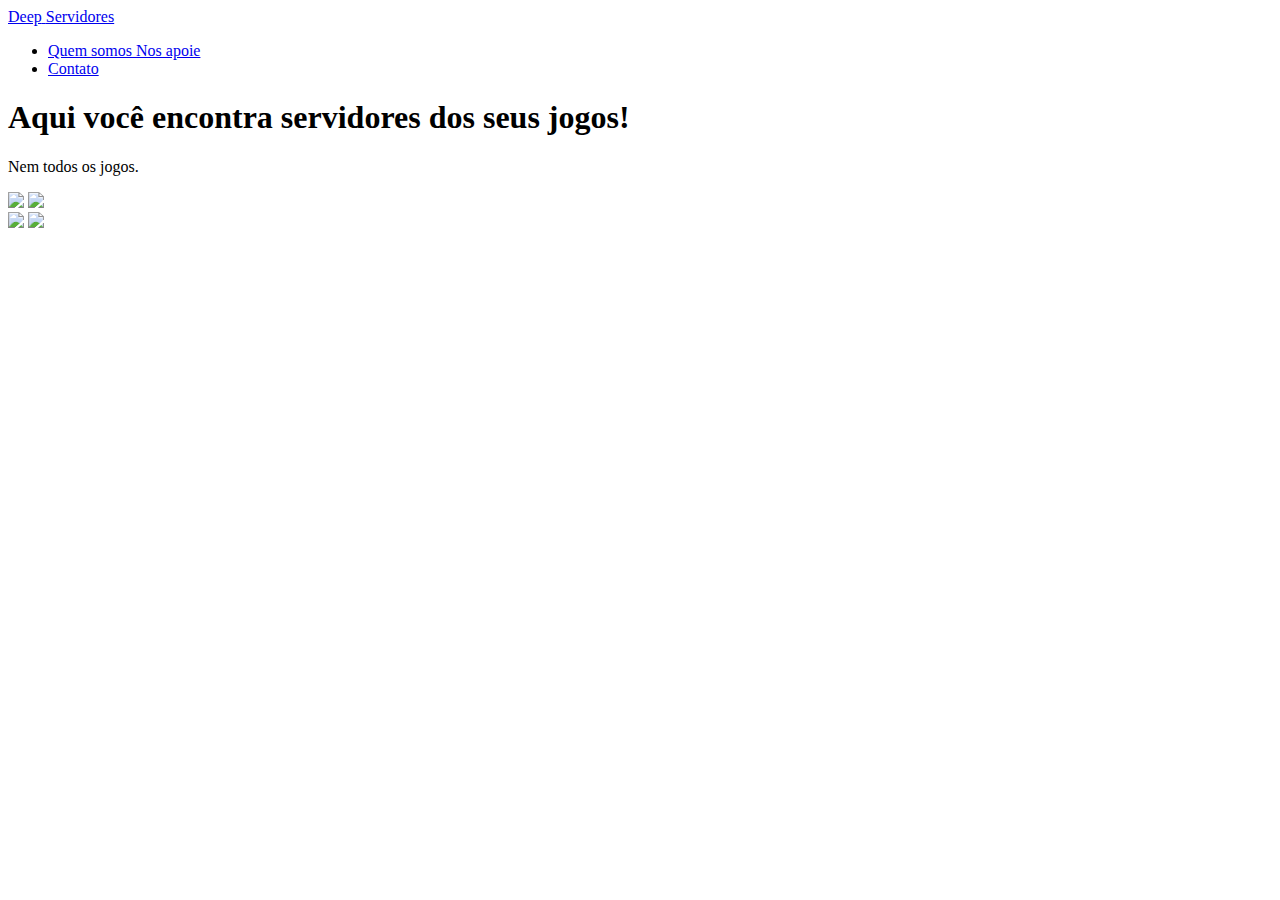
==== indezx.html @ 8160c916 "Update indezx.html" ====
<!--TODOIST:-->
<!--O: colocar os cards de qualidade de servidor
3 cards - atendimento ao cliente
-->
<!--O: adicionar os cards quando clicado em algum icone-->

<!DOCTYPE html>
<html lang="pt-br">

<head>
  <meta charset="UTF-8" />
  <meta name="viewport" content="width=<device-width>, initial-scale=1.0" />
  <meta http-equiv="X-UA-Compatible" content="ie=edge" />
  <link rel="stylesheet" type="text/css" href="index.css" />
  <link
    href="https://fonts.googleapis.com/css?family=Poppins:300,700&display=swap"
    rel="stylesheet" />

  <title>Deep Servidores</title>
</head>

<body>
  <div class="wrapper">
    <header class="header">
      <div class="logo">
        <a href="/"><span class="batata">Deep</span>
          <span class="branco">Servidores</span></a>
      </div>
      <nav>
        <ul class="menu">
          <li>
            <a href="/">
              Quem somos
            </a>
            <a href="/">
              Nos apoie
            </a>
          </li>
          <li>
            <a href="/">
              Contato
            </a>
          </li>
        </ul>
      </nav>
    </header>
    <div class="content">
      <h1>
        Aqui você encontra servidores
        dos seus jogos!
      </h1>
      <p>Nem todos os jogos.</p>
    </div>
  </div>
  <section div class="flex">
    <div>
      <a href="/"> <img src="https://i.imgur.com/0zVkZj6.png" /></a>
      <a href="/"><img src="https://imgur.com/4L34Gkx.png" /></a>
    </div>
    <div class="esq">
      <a href="/"> <img src="https://imgur.com/DsmUKJ1.png" /></a>
      <a href="/"> <img src="https://imgur.com/DsmUKJ1.png" /></a>
    </div>
  </section>
</body>

</html>
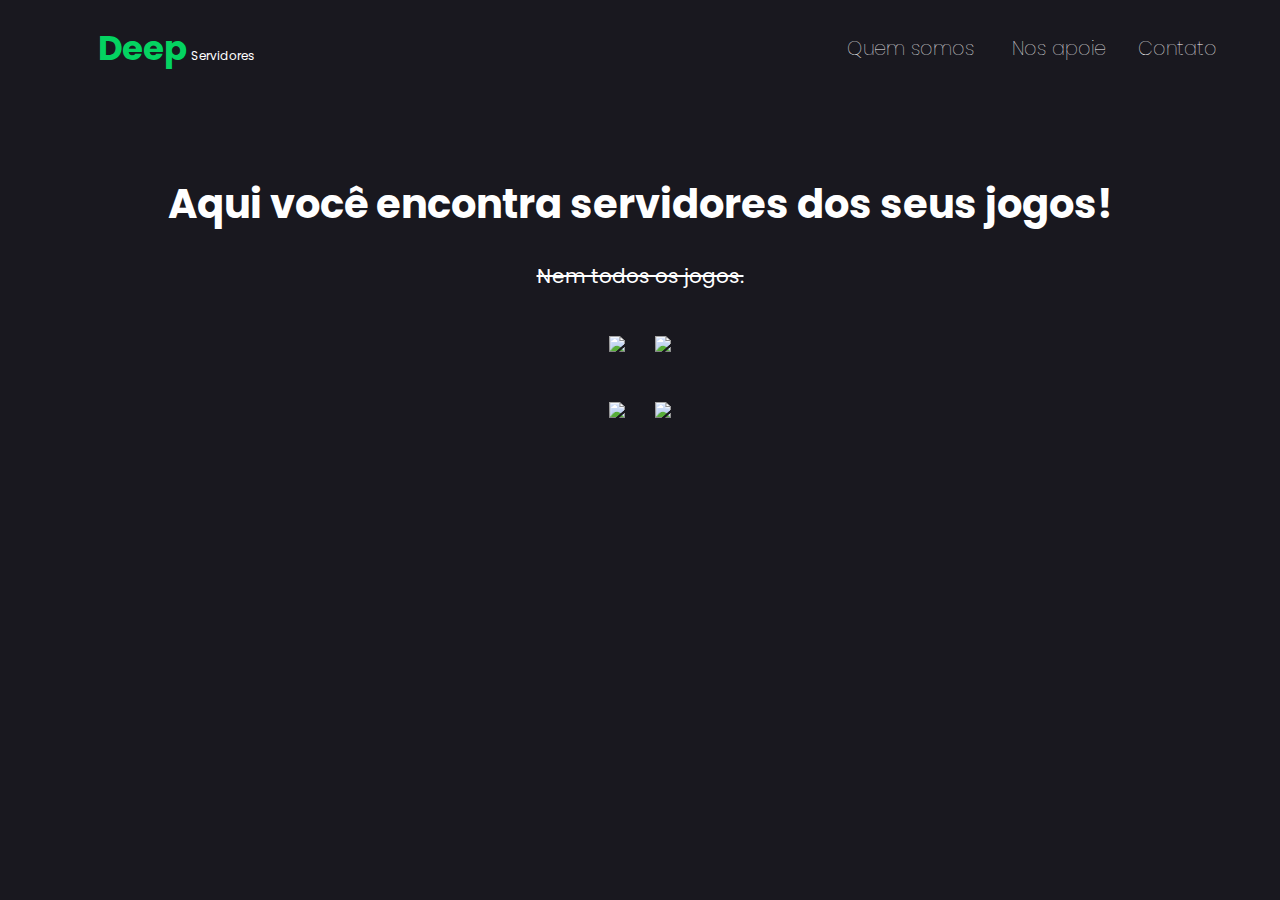
==== commit 45800d7d: "Add files via upload" ====
--- a/indezx.html
+++ b/indezx.html
@@ -54,14 +54,14 @@
   </div>
   <section div class="flex">
     <div>
-      <a href="/"> <img src="https://i.imgur.com/0zVkZj6.png" /></a>
-      <a href="/"><img src="https://imgur.com/4L34Gkx.png" /></a>
+      <a href="/"> <img src="./imagens/card-4.png" /></a>
+      <a href="/"><img src="./imagens/card-1.png" /></a>
     </div>
     <div class="esq">
-      <a href="/"> <img src="https://imgur.com/DsmUKJ1.png" /></a>
-      <a href="/"> <img src="https://imgur.com/DsmUKJ1.png" /></a>
+      <a href="/"> <img src="./imagens/card-3.png" /></a>
+      <a href="/"> <img src="./imagens/card-2.png" /></a>
     </div>
   </section>
 </body>
 
-</html>
+</html>--- a/index.css
+++ b/index.css
@@ -0,0 +1,114 @@
+body,
+ul,
+li p {
+          margin: 0px;
+          padding: 0px;
+          list-style: none;
+          font-size: 1.2rem;
+}
+
+body {
+          background-color: #19181f;
+}
+
+a {
+          font-family: "Trebuchet MS", "Lucida Sans Unicode", "Lucida Grande",
+                    "Lucida Sans", Arial, sans-serif;
+          text-decoration: none;
+          color: #04d361;
+}
+
+::selection {
+          background: #04d361;
+}
+
+.header {
+          display: flex;
+          justify-content: space-between;
+          padding: 23px;
+          align-items: center;
+          flex-wrap: wrap;
+          border-bottom-left-radius: 40px;
+          border-bottom-right-radius: 40px;
+}
+
+.menu {
+          display: flex;
+          padding-right: 20px;
+}
+
+.menu li > a {
+          padding-left: 12px;
+          font-family: "Poppins", sans-serif;
+          font-weight: lighter;
+          padding-right: 20px;
+          color: white;
+}
+
+.menu li > a:hover {
+          color: #04d361;
+          transition: 0.2s ease-in-out;
+}
+
+h1 {
+          text-align: center;
+          display: flex;
+          color: white;
+          padding-top: 50px;
+          font-family: "Poppins", sans-serif;
+          justify-content: center;
+}
+
+.content {
+          font-size: 20px;
+}
+
+.logo > a {
+          font-family: "Poppins", sans-serif;
+          font-weight: bold;
+          margin-left: 75px;
+}
+
+p {
+          font-family: "Poppins", sans-serif;
+          display: flex;
+          color: white;
+          text-decoration: line-through;
+          justify-content: center;
+}
+.batata {
+          font-size: 34px;
+}
+
+.branco {
+          color: white;
+          font-size: 12px;
+          font-weight: lighter;
+}
+
+.flex {
+          display: flex;
+          flex-direction: column;
+          justify-content: center;
+}
+
+.flex > div {
+          display: flex;
+          flex: 1 1 0;
+          margin: 10px;
+          justify-content: center;
+}
+
+.flex > div > a > img {
+          display: flex;
+          margin: 15px;
+          justify-content: center;
+          transition: all .2s ease-in-out;
+}
+
+.flex > div > a > img:hover {
+  transform: scale(1.05);
+  box-shadow: 0 0 12px #28282f;
+}
+
+
